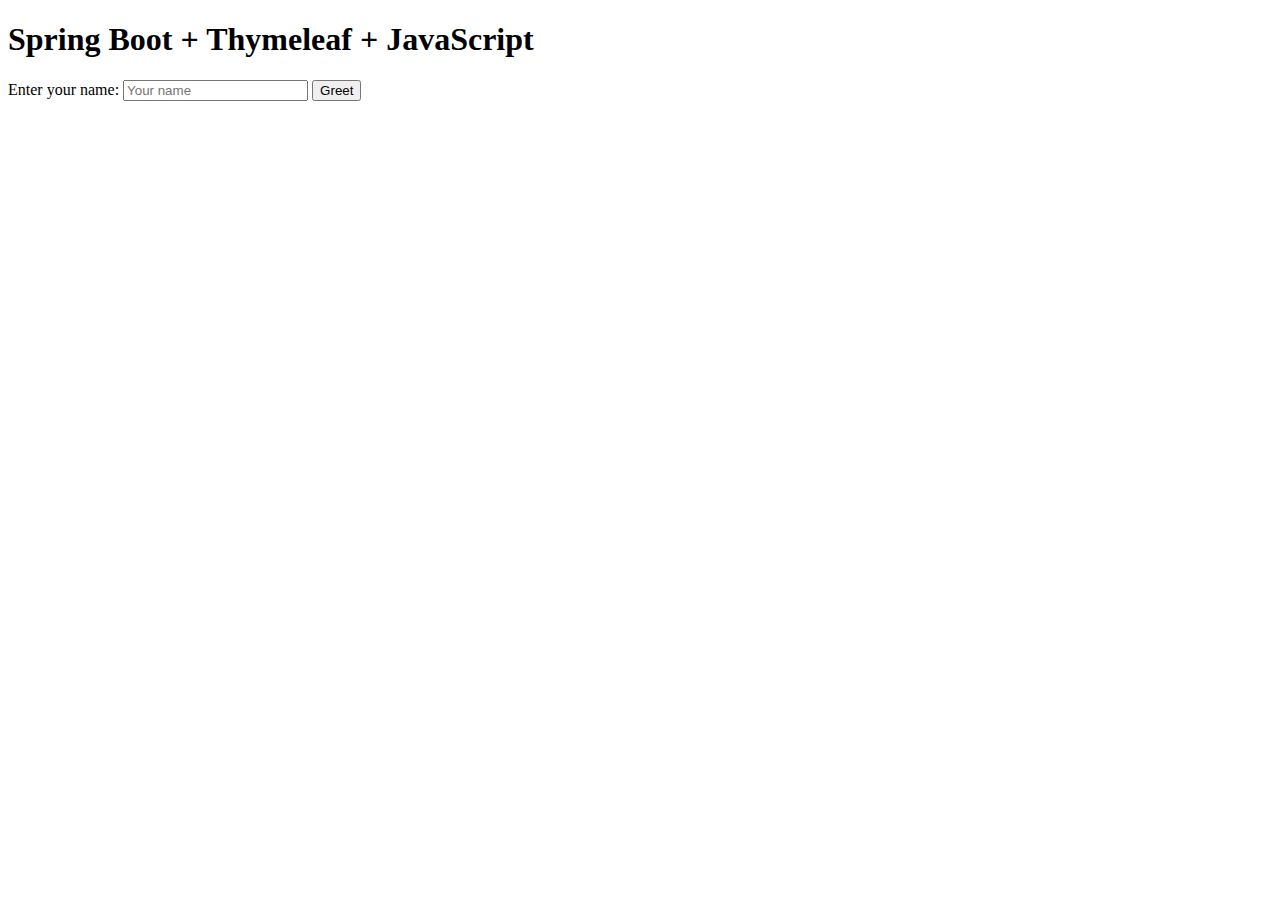
==== src/main/resources/templates/index.html @ f29a535f "Initial commit" ====
<!DOCTYPE html>
<html xmlns:th="http://www.thymeleaf.org">
<head>
    <meta charset="UTF-8">
    <title>Spring Boot with Thymeleaf and JavaScript</title>
    <link rel="stylesheet" th:href="@{/css/style.css}">
    <script th:src="@{/js/script.js}"></script>
</head>
<body>
<h1>Spring Boot + Thymeleaf + JavaScript</h1>

<div>
    <label for="nameInput">Enter your name:</label>
    <input type="text" id="nameInput" placeholder="Your name">
    <button onclick="displayGreeting()">Greet</button>
</div>

<p id="greetingMessage"></p>

<div>
    <p th:text="'Dynamic message from server: ' + ${message}"></p>
</div>
</body>
</html>
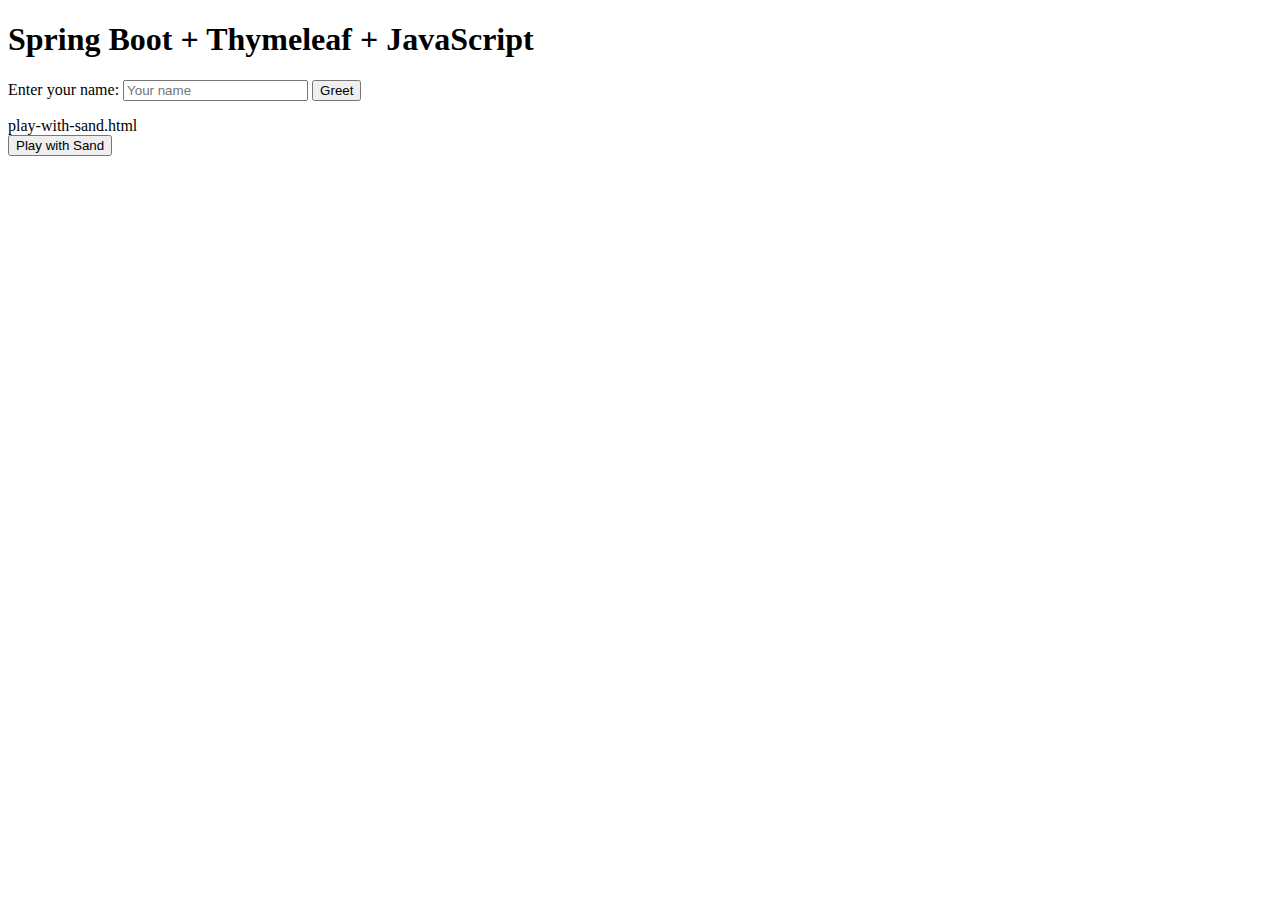
==== commit 8071cab0: "added button and play with sand html" ====
--- a/src/main/resources/templates/index.html
+++ b/src/main/resources/templates/index.html
@@ -20,5 +20,12 @@
 <div>
     <p th:text="'Dynamic message from server: ' + ${message}"></p>
 </div>
+
+play-with-sand.html
+<div>
+    <button onclick="window.location.href='/play-with-sand'">Play with Sand</button>
+</div>
+
 </body>
 </html>
+    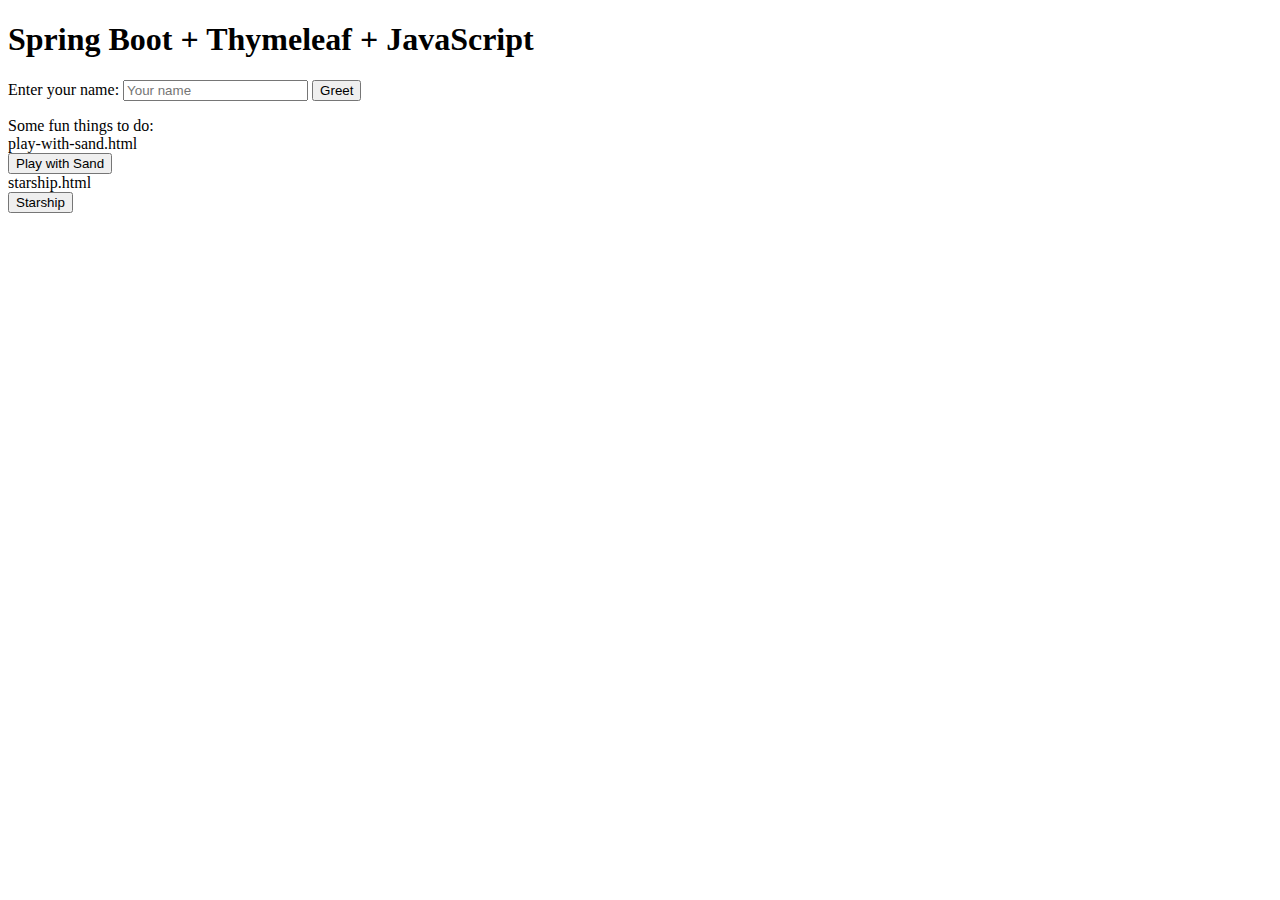
==== commit c13f75b1: "added stargame without testing" ====
--- a/src/main/resources/templates/index.html
+++ b/src/main/resources/templates/index.html
@@ -21,9 +21,17 @@
     <p th:text="'Dynamic message from server: ' + ${message}"></p>
 </div>
 
+<header>
+    Some fun things to do:
+</header>
+
 play-with-sand.html
 <div>
     <button onclick="window.location.href='/play-with-sand'">Play with Sand</button>
+</div>
+starship.html
+<div>
+    <button onclick="window.location.href='/starship'">Starship</button>
 </div>
 
 </body>
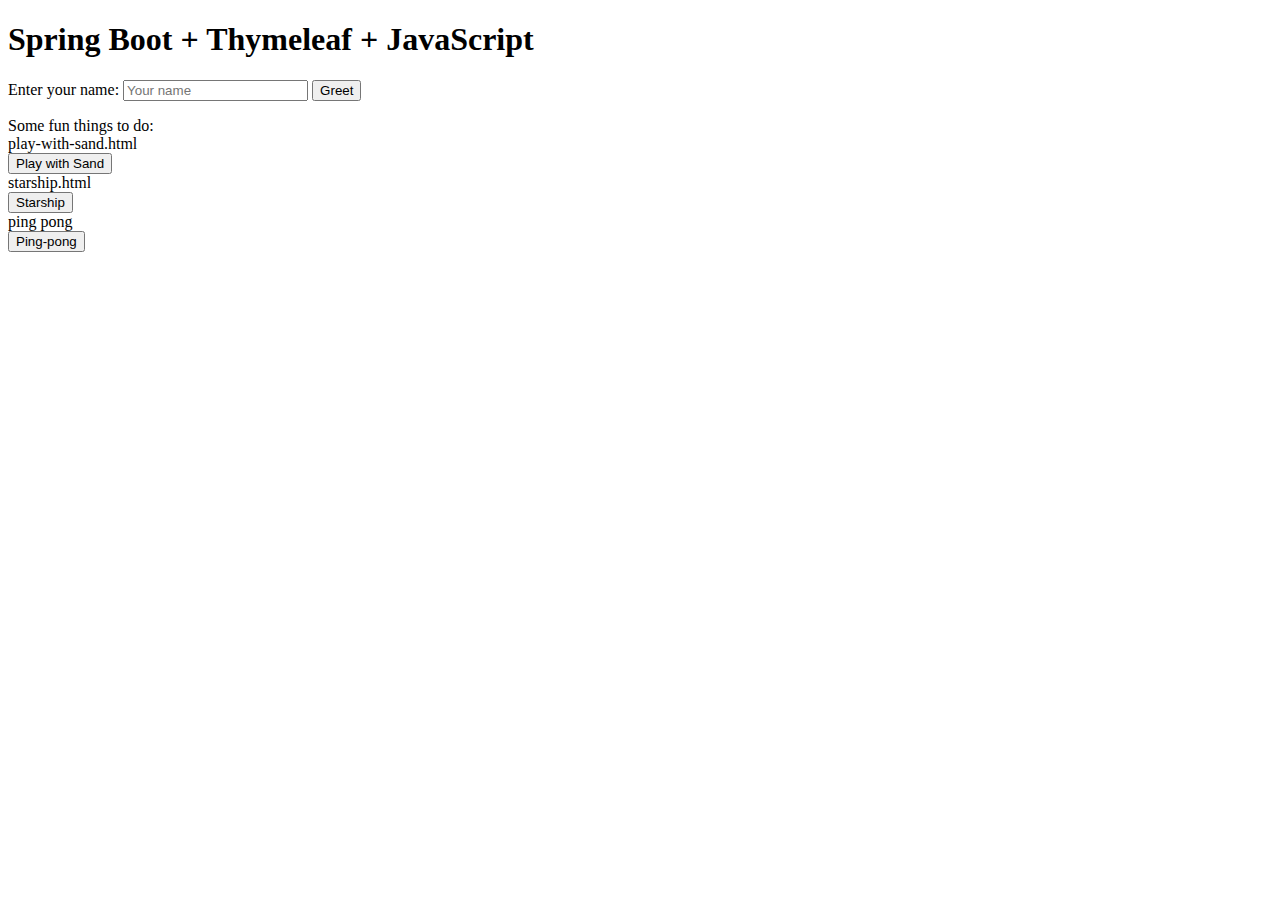
==== commit ed4981de: "added ping pong aswell" ====
--- a/src/main/resources/templates/index.html
+++ b/src/main/resources/templates/index.html
@@ -33,6 +33,10 @@
 <div>
     <button onclick="window.location.href='/starship'">Starship</button>
 </div>
+ping pong
+<div>
+    <button onclick="window.location.href='/ping-pong'"> Ping-pong</button>
+</div>
 
 </body>
 </html>
